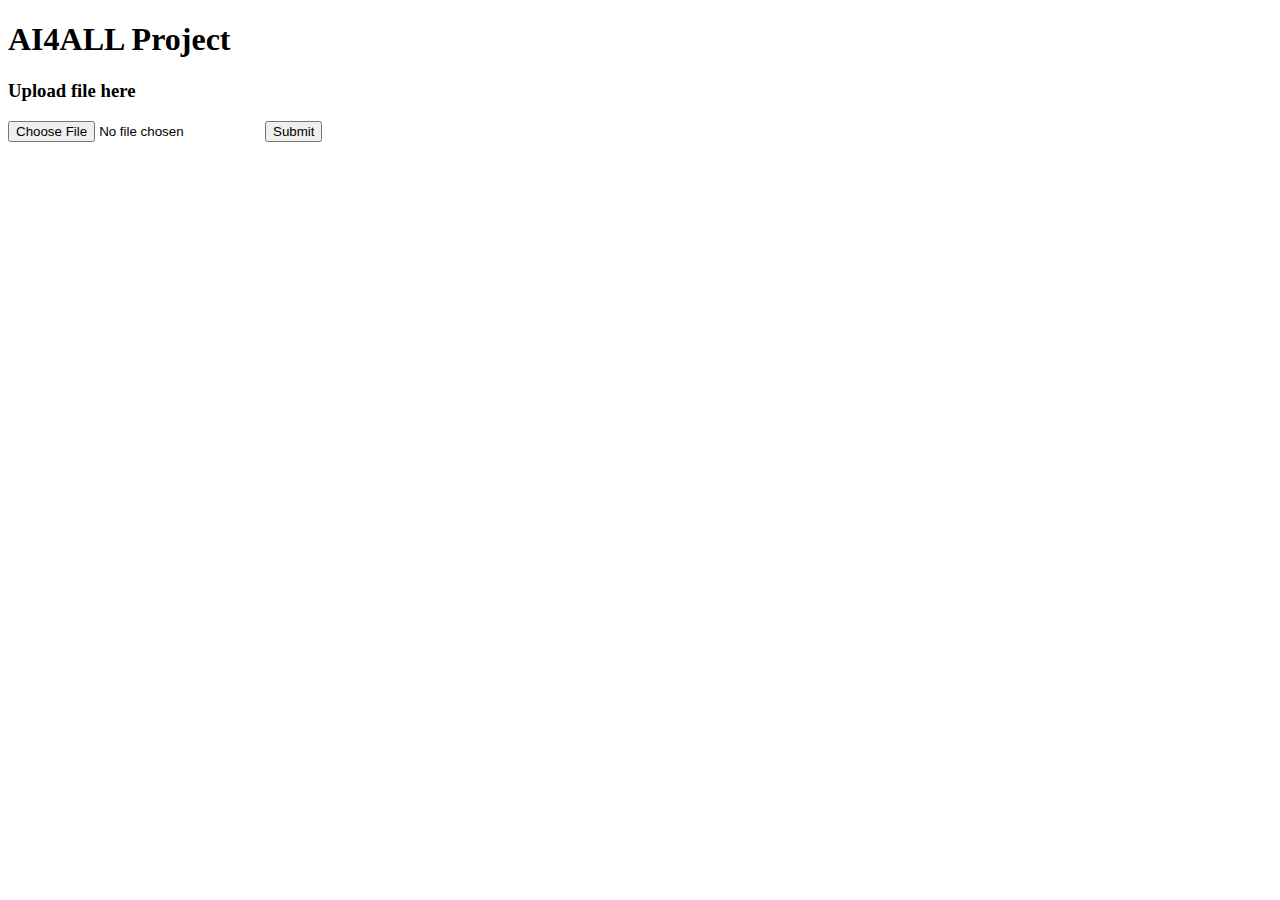
==== templates/index.html @ 111059ee "included" ====
<!DOCTYPE html>
<html lang="en">
<head>
    <meta charset="UTF-8">
    <meta name="viewport" content="width=device-width, initial-scale=1.0">
    <title>Document</title>
    <link rel="stylesheet" href="styles.css">
</head>
<body>
    <div id="page">
        <h1 id="title"> AI4ALL Project</h1>
        <h3 id="upload text">Upload file here</h3>
        <form action="/predict">
            <input type="file" id="myFile" name="filename">
            <input type="submit">
        </form>
        
    </div>
</body>
</html>
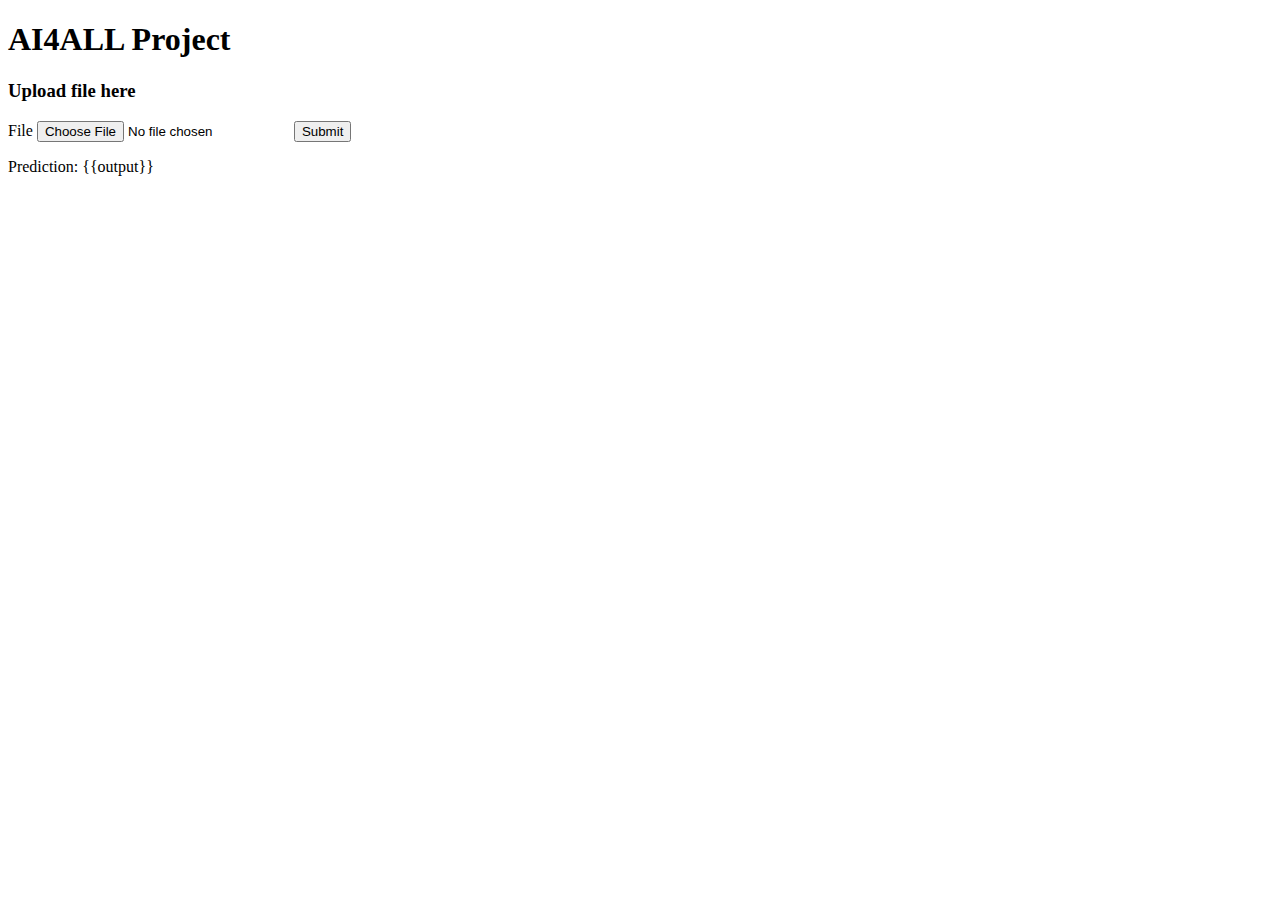
==== commit 641ba875: "simplifying flask" ====
--- a/templates/index.html
+++ b/templates/index.html
@@ -10,10 +10,14 @@
     <div id="page">
         <h1 id="title"> AI4ALL Project</h1>
         <h3 id="upload text">Upload file here</h3>
-        <form action="/predict">
-            <input type="file" id="myFile" name="filename">
+        <form method="post" action="/predict" enctype="multipart/form-data">
+            <label for="file">File</label>
+            <input type="file" id="file" name="file" required>
             <input type="submit">
         </form>
+
+        <p class="output">Prediction: {{output}}</p>
+   
         
     </div>
 </body>
